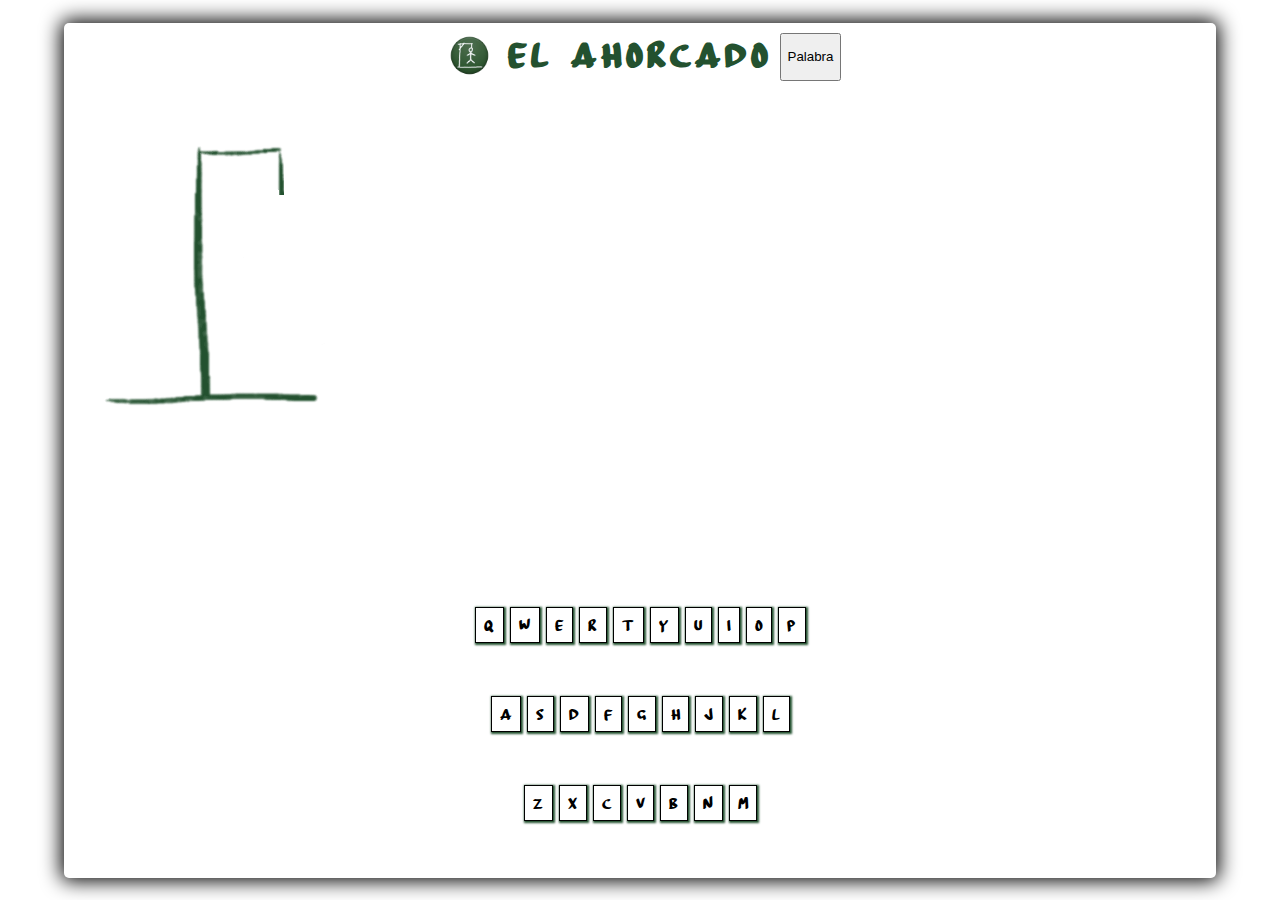
==== index.html @ 8490408a "creada funcion randomizar palabras" ====
<!DOCTYPE html>
<html lang="en">
<head>
    <meta charset="UTF-8">
    <meta http-equiv="X-UA-Compatible" content="IE=edge">
    <meta name="viewport" content="width=device-width, initial-scale=1.0">
    <link rel="icon" type="image/x-icon" href="img/logo.ico">
    <link rel="stylesheet" href="style.css">
    <title>Ahorcado</title>
</head>
<body>
    <header>
        <div><img id="logo" src="img/logo.png" alt="juego del ahorcado"></div>
        <div><h1 id="title-header">EL AHORCADO</h1></div>
        <button id="btn">Palabra</button>
    </header>
    <main>
        <section class="section-horca">
            <img src="img/step0.png" alt="juego-del-ahorado">
            <div id="mensaje-final">Win/Lose</div>
        </section>
        <section class="section-letras-y-guiones">
            <p id="palabra-a-adivinar" style="margin:0">
            </p>
        </section>
        <section class="section-teclado">
            <div class="fila-teclado">
                <div class="tecla" data-key="81">Q</div>
                <div class="tecla" data-key="87">W</div>
                <div class="tecla" data-key="69">E</div>
                <div class="tecla" data-key="82">R</div>
                <div class="tecla" data-key="84">T</div>
                <div class="tecla" data-key="89">Y</div>
                <div class="tecla" data-key="85">U</div>
                <div class="tecla" data-key="73">I</div>
                <div class="tecla" data-key="79">O</div>
                <div class="tecla" data-key="80">P</div>
            </div>
            <div class="fila-teclado">
                <div class="tecla" data-key="65">A</div>
                <div class="tecla" data-key="83">S</div>
                <div class="tecla" data-key="68">D</div>
                <div class="tecla" data-key="70">F</div>
                <div class="tecla" data-key="71">G</div>
                <div class="tecla" data-key="72">H</div>
                <div class="tecla" data-key="74">J</div>
                <div class="tecla" data-key="75">K</div>
                <div class="tecla" data-key="76">L</div>
            </div>
            <div class="fila-teclado">
                <div class="tecla" data-key="90">Z</div>
                <div class="tecla" data-key="88">X</div>
                <div class="tecla" data-key="67">C</div>
                <div class="tecla" data-key="86">V</div>
                <div class="tecla" data-key="66">B</div>
                <div class="tecla" data-key="78">N</div>
                <div class="tecla" data-key="77">M</div>
            </div>
        </section>
    </main>
    <footer></footer>
    <script src="script.js"></script>
</body>
</html>
---- style.css ----
@font-face { font-family: Board; src: url('BoardMarker.ttf'); }

html {
    background: url("https://media.istockphoto.com/photos/blank-green-chalkboard-picture-id523740823?b=1&k=20&m=523740823&s=170667a&w=0&h=WVC0j49iVj35F9ACYA4MJevS08XwxXSYWT6Y_NmfLSw=");
    background-size: cover;
    display: flex;
    justify-content: center;
    font-family: Board;
    height: 100vh;
    align-items: center;
}

body {
    height: 95%;
    width: 90%;
    margin: 0;
    background-color: white;
    border-radius: 5px;
    box-shadow: 0px 0px 20px 3px;
}

header {
    display: flex;
    justify-content: center;
    margin-top: 10px;
}

header div {
    margin: 0 8px;
} 

#logo {
    height: 45px;
    width: 45px;
}

#title-header {
    color: #23512f;
    margin: 0;
    font-size:35px;
    letter-spacing: 4px;
}

main {
    height: 90%;
}

.section-horca {
    height: 50%;
    position: relative;
    display: flex;
    align-items: center;
}

canvas {
    width: 100%;
    height: 100%;
    position: absolute;
}

#mensaje-final {
    width: 100%;
    height: 50%;
    background-color: lightseagreen;
    position: absolute;
    top: 25%;
    margin: auto;
    opacity:0;
    transition-duration: 500ms;
}

.section-letras-y-guiones {
    height: 15%;
    display: flex;
    justify-content: space-evenly;
    align-items: center;
    font-size: 35px;

}

.section-teclado {
    height: 35%;
}

.fila-teclado {
    display: flex;
    justify-content: center;
    align-items: center;
    height: 33%;
    
}

.tecla {
    display: flex;
    align-items: center;
    justify-content: center;
    border: solid black 1px;
    padding: 8px;
    margin: 3px;
    box-shadow: 1px 1px 2px 1px #23512f
       
}

.letra-elegida {
    background-color: red;
    transition-duration: 100ms;
}

.letra-o-guion {
    border-bottom: solid #23512f 3px;
    text-align: center;
    display: inline-block;
    vertical-align: bottom;
    margin: 5px;
    width: 30px;
}
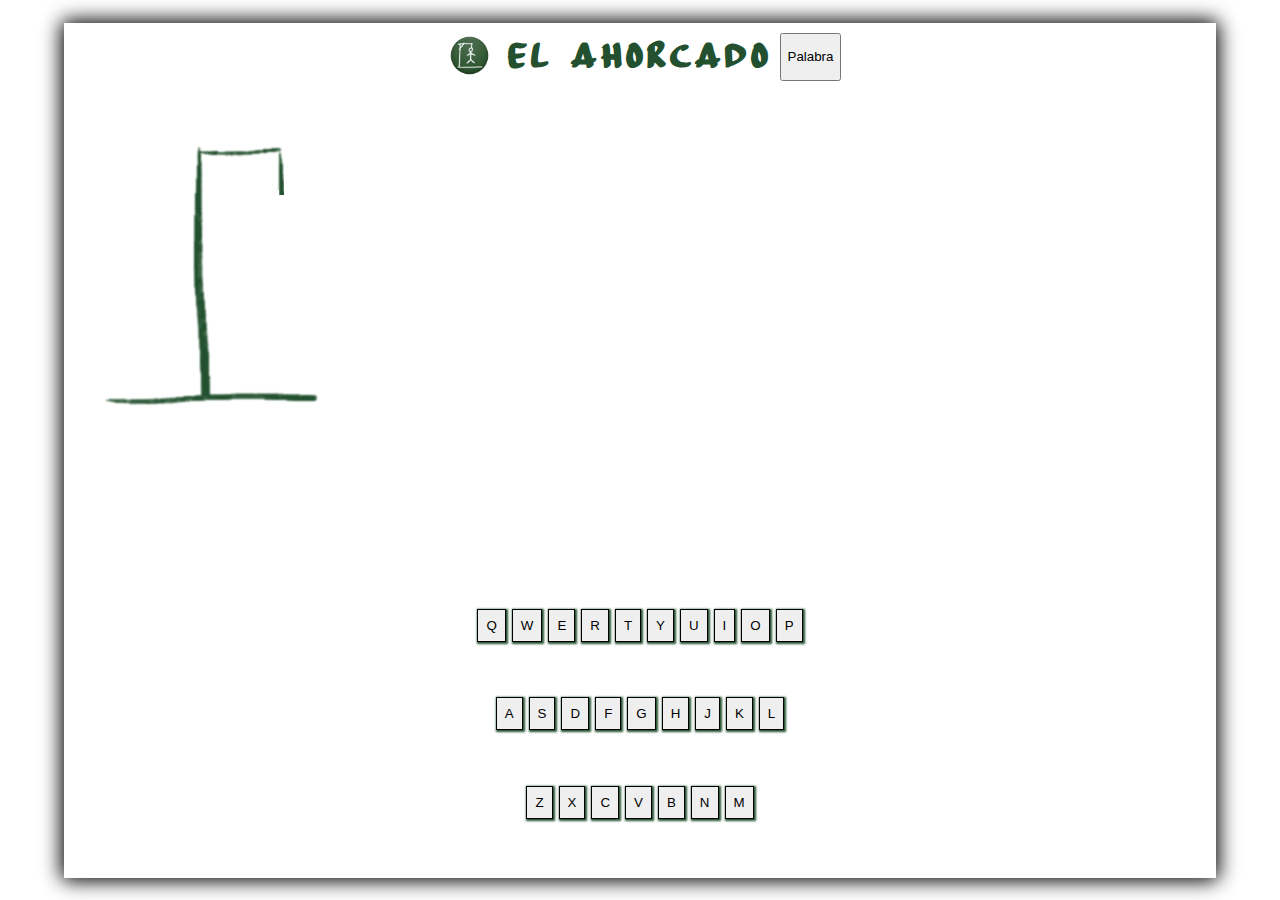
==== commit 7d5893d8: "mensaje de final agregado. juego con clicks funcional" ====
--- a/index.html
+++ b/index.html
@@ -8,16 +8,17 @@
     <link rel="stylesheet" href="style.css">
     <title>Ahorcado</title>
 </head>
+<div id="mensaje-final">Win/Lose</div>
 <body>
+    <div id="container">
     <header>
         <div><img id="logo" src="img/logo.png" alt="juego del ahorcado"></div>
         <div><h1 id="title-header">EL AHORCADO</h1></div>
         <button id="btn">Palabra</button>
     </header>
-    <main>
+    <main id="main">
         <section class="section-horca">
-            <img src="img/step0.png" alt="juego-del-ahorado">
-            <div id="mensaje-final">Win/Lose</div>
+            <img id="horca"src="img/step0.png" alt="juego-del-ahorado">
         </section>
         <section class="section-letras-y-guiones">
             <p id="palabra-a-adivinar" style="margin:0">
@@ -25,40 +26,41 @@
         </section>
         <section class="section-teclado">
             <div class="fila-teclado">
-                <div class="tecla" data-key="81">Q</div>
-                <div class="tecla" data-key="87">W</div>
-                <div class="tecla" data-key="69">E</div>
-                <div class="tecla" data-key="82">R</div>
-                <div class="tecla" data-key="84">T</div>
-                <div class="tecla" data-key="89">Y</div>
-                <div class="tecla" data-key="85">U</div>
-                <div class="tecla" data-key="73">I</div>
-                <div class="tecla" data-key="79">O</div>
-                <div class="tecla" data-key="80">P</div>
+                <button class="tecla" data-key="81">Q</button>
+                <button class="tecla" data-key="87">W</button>
+                <button class="tecla" data-key="69">E</button>
+                <button class="tecla" data-key="82">R</button>
+                <button class="tecla" data-key="84">T</button>
+                <button class="tecla" data-key="89">Y</button>
+                <button class="tecla" data-key="85">U</button>
+                <button class="tecla" data-key="73">I</button>
+                <button class="tecla" data-key="79">O</button>
+                <button class="tecla" data-key="80">P</button>
             </div>
             <div class="fila-teclado">
-                <div class="tecla" data-key="65">A</div>
-                <div class="tecla" data-key="83">S</div>
-                <div class="tecla" data-key="68">D</div>
-                <div class="tecla" data-key="70">F</div>
-                <div class="tecla" data-key="71">G</div>
-                <div class="tecla" data-key="72">H</div>
-                <div class="tecla" data-key="74">J</div>
-                <div class="tecla" data-key="75">K</div>
-                <div class="tecla" data-key="76">L</div>
+                <button class="tecla" data-key="65">A</button>
+                <button class="tecla" data-key="83">S</button>
+                <button class="tecla" data-key="68">D</button>
+                <button class="tecla" data-key="70">F</button>
+                <button class="tecla" data-key="71">G</button>
+                <button class="tecla" data-key="72">H</button>
+                <button class="tecla" data-key="74">J</button>
+                <button class="tecla" data-key="75">K</button>
+                <button class="tecla" data-key="76">L</button>
             </div>
             <div class="fila-teclado">
-                <div class="tecla" data-key="90">Z</div>
-                <div class="tecla" data-key="88">X</div>
-                <div class="tecla" data-key="67">C</div>
-                <div class="tecla" data-key="86">V</div>
-                <div class="tecla" data-key="66">B</div>
-                <div class="tecla" data-key="78">N</div>
-                <div class="tecla" data-key="77">M</div>
+                <button class="tecla" data-key="90">Z</button>
+                <button class="tecla" data-key="88">X</button>
+                <button class="tecla" data-key="67">C</button>
+                <button class="tecla" data-key="86">V</button>
+                <button class="tecla" data-key="66">B</button>
+                <button class="tecla" data-key="78">N</button>
+                <button class="tecla" data-key="77">M</button>
             </div>
         </section>
     </main>
-    <footer></footer>
+    
+    </div>
     <script src="script.js"></script>
 </body>
 </html>--- a/style.css
+++ b/style.css
@@ -14,20 +14,23 @@
     height: 95%;
     width: 90%;
     margin: 0;
-    background-color: white;
+    padding: 0;
     border-radius: 5px;
     box-shadow: 0px 0px 20px 3px;
+    transition-duration: 500ms;
+    position: relative;
 }
 
 header {
     display: flex;
     justify-content: center;
-    margin-top: 10px;
+    padding-top: 10px;
 }
 
 header div {
     margin: 0 8px;
 } 
+
 
 #logo {
     height: 45px;
@@ -41,32 +44,36 @@
     letter-spacing: 4px;
 }
 
+#container {
+    background-color: white;
+    height: 100%;
+    margin: 0;
+}
+
 main {
     height: 90%;
 }
 
 .section-horca {
     height: 50%;
-    position: relative;
     display: flex;
     align-items: center;
 }
 
-canvas {
-    width: 100%;
-    height: 100%;
-    position: absolute;
-}
-
 #mensaje-final {
     width: 100%;
-    height: 50%;
-    background-color: lightseagreen;
+    height: 0;
+    background-color: lightcoral;
     position: absolute;
     top: 25%;
     margin: auto;
     opacity:0;
     transition-duration: 500ms;
+    z-index: 1;
+    display: flex;
+    align-items: center;
+    justify-content: center;
+    font-size: 3em;
 }
 
 .section-letras-y-guiones {
@@ -114,3 +121,11 @@
     margin: 5px;
     width: 30px;
 }
+
+.acierto {
+    background-color: lightcoral;
+}
+
+.fallo {
+    background-color: mediumaquamarine;
+}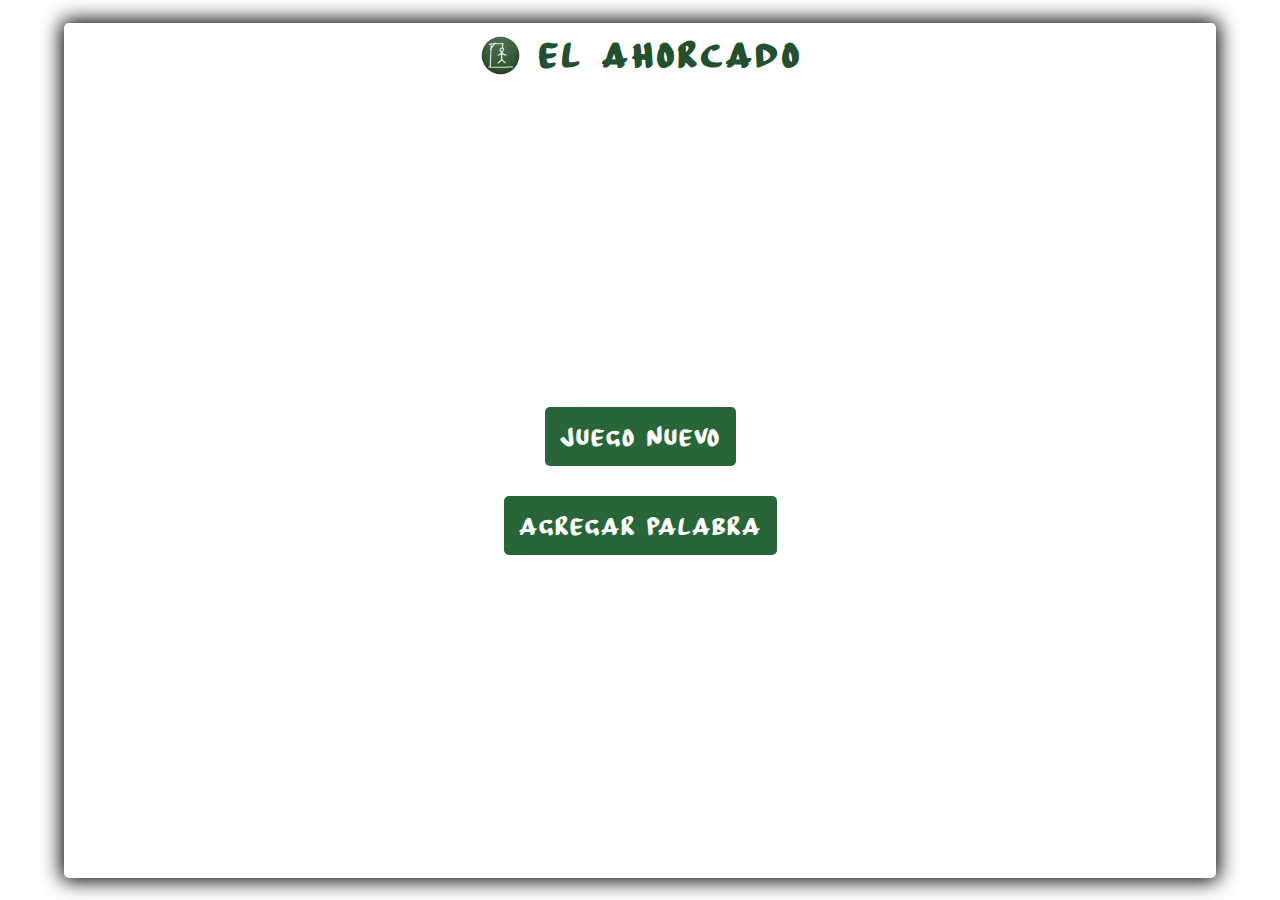
==== commit 71120cc7: "victoria y derrota funcionando. agregado index" ====
--- a/index.html
+++ b/index.html
@@ -1,66 +1,23 @@
 <!DOCTYPE html>
-<html lang="en">
-<head>
-    <meta charset="UTF-8">
-    <meta http-equiv="X-UA-Compatible" content="IE=edge">
-    <meta name="viewport" content="width=device-width, initial-scale=1.0">
-    <link rel="icon" type="image/x-icon" href="img/logo.ico">
-    <link rel="stylesheet" href="style.css">
+<html id="pantalla-inicio" lang="en">
+  <head>
+    <meta charset="UTF-8" />
+    <meta http-equiv="X-UA-Compatible" content="IE=edge" />
+    <meta name="viewport" content="width=device-width, initial-scale=1.0" />
+    <link rel="icon" type="image/x-icon" href="img/logo.ico" />
+    <link rel="stylesheet" href="style.css" />
     <title>Ahorcado</title>
-</head>
-<div id="mensaje-final">Win/Lose</div>
-<body>
-    <div id="container">
+  </head>
+  <body id="body-inicio">
     <header>
-        <div><img id="logo" src="img/logo.png" alt="juego del ahorcado"></div>
-        <div><h1 id="title-header">EL AHORCADO</h1></div>
-        <button id="btn">Palabra</button>
+      <div><img id="logo" src="img/logo.png" alt="juego del ahorcado" /></div>
+      <div><h1 id="title-header">EL AHORCADO</h1></div>
     </header>
-    <main id="main">
-        <section class="section-horca">
-            <img id="horca"src="img/step0.png" alt="juego-del-ahorado">
-        </section>
-        <section class="section-letras-y-guiones">
-            <p id="palabra-a-adivinar" style="margin:0">
-            </p>
-        </section>
-        <section class="section-teclado">
-            <div class="fila-teclado">
-                <button class="tecla" data-key="81">Q</button>
-                <button class="tecla" data-key="87">W</button>
-                <button class="tecla" data-key="69">E</button>
-                <button class="tecla" data-key="82">R</button>
-                <button class="tecla" data-key="84">T</button>
-                <button class="tecla" data-key="89">Y</button>
-                <button class="tecla" data-key="85">U</button>
-                <button class="tecla" data-key="73">I</button>
-                <button class="tecla" data-key="79">O</button>
-                <button class="tecla" data-key="80">P</button>
-            </div>
-            <div class="fila-teclado">
-                <button class="tecla" data-key="65">A</button>
-                <button class="tecla" data-key="83">S</button>
-                <button class="tecla" data-key="68">D</button>
-                <button class="tecla" data-key="70">F</button>
-                <button class="tecla" data-key="71">G</button>
-                <button class="tecla" data-key="72">H</button>
-                <button class="tecla" data-key="74">J</button>
-                <button class="tecla" data-key="75">K</button>
-                <button class="tecla" data-key="76">L</button>
-            </div>
-            <div class="fila-teclado">
-                <button class="tecla" data-key="90">Z</button>
-                <button class="tecla" data-key="88">X</button>
-                <button class="tecla" data-key="67">C</button>
-                <button class="tecla" data-key="86">V</button>
-                <button class="tecla" data-key="66">B</button>
-                <button class="tecla" data-key="78">N</button>
-                <button class="tecla" data-key="77">M</button>
-            </div>
-        </section>
-    </main>
-    
+    <div id="container-inicio">
+      <a href="juego.html"
+        ><button class="btn-lobby" id="juego-nuevo">Juego nuevo</button></a
+      >
+      <button class="btn-lobby">Agregar palabra</button>
     </div>
-    <script src="script.js"></script>
-</body>
-</html>+  </body>
+</html>
--- a/style.css
+++ b/style.css
@@ -1,131 +1,207 @@
-@font-face { font-family: Board; src: url('BoardMarker.ttf'); }
-
-html {
-    background: url("https://media.istockphoto.com/photos/blank-green-chalkboard-picture-id523740823?b=1&k=20&m=523740823&s=170667a&w=0&h=WVC0j49iVj35F9ACYA4MJevS08XwxXSYWT6Y_NmfLSw=");
-    background-size: cover;
-    display: flex;
-    justify-content: center;
-    font-family: Board;
-    height: 100vh;
-    align-items: center;
-}
-
-body {
-    height: 95%;
-    width: 90%;
-    margin: 0;
-    padding: 0;
-    border-radius: 5px;
-    box-shadow: 0px 0px 20px 3px;
-    transition-duration: 500ms;
-    position: relative;
+@font-face {
+  font-family: Board;
+  src: url("BoardMarker.ttf");
+}
+a {
+  margin: 0;
+  padding: 0;
+  text-decoration: none;
+}
+
+a:visited {
+  text-decoration: none;
+}
+
+#pantalla-inicio {
+  background: url("https://media.istockphoto.com/photos/blank-green-chalkboard-picture-id523740823?b=1&k=20&m=523740823&s=170667a&w=0&h=WVC0j49iVj35F9ACYA4MJevS08XwxXSYWT6Y_NmfLSw=");
+  background-size: cover;
+  display: flex;
+  justify-content: center;
+  font-family: Board;
+  height: 100vh;
+  align-items: center;
+}
+
+#body-inicio {
+  background-color: white;
+  height: 95%;
+  width: 90%;
+  border-radius: 5px;
+  box-shadow: 0px 0px 20px 3px;
+}
+
+.btn-lobby {
+  color: white;
+  background-color: #286538;
+  border-radius: 5px;
+  font-size: 25px;
+  padding: 15px;
+  font-family: inherit;
+  letter-spacing: 1px;
+  border: none;
+  box-shadow: 0 0 5px 0px;
+  margin: 15px 0;
+}
+#pantalla-juego {
+  background: url("https://media.istockphoto.com/photos/blank-green-chalkboard-picture-id523740823?b=1&k=20&m=523740823&s=170667a&w=0&h=WVC0j49iVj35F9ACYA4MJevS08XwxXSYWT6Y_NmfLSw=");
+  background-size: cover;
+  display: flex;
+  justify-content: center;
+  font-family: Board;
+  height: 100vh;
+  align-items: center;
+}
+
+#body-juego {
+  height: 95%;
+  width: 90%;
+  margin: 0;
+  padding: 0;
+  border-radius: 5px;
+  box-shadow: 0px 0px 20px 3px;
+  transition-duration: 500ms;
+  position: relative;
 }
 
 header {
-    display: flex;
-    justify-content: center;
-    padding-top: 10px;
+  display: flex;
+  justify-content: center;
+  padding-top: 10px;
+  height: 5%;
 }
 
 header div {
-    margin: 0 8px;
-} 
-
+  margin: 0 8px;
+}
 
 #logo {
-    height: 45px;
-    width: 45px;
+  height: 45px;
+  width: 45px;
 }
 
 #title-header {
-    color: #23512f;
-    margin: 0;
-    font-size:35px;
-    letter-spacing: 4px;
-}
-
-#container {
-    background-color: white;
-    height: 100%;
-    margin: 0;
+  color: #23512f;
+  margin: 0;
+  font-size: 35px;
+  letter-spacing: 4px;
+}
+
+#container-juego {
+  background-color: white;
+  height: 100%;
+  margin: 0;
+}
+
+#container-inicio {
+  display: flex;
+  align-items: center;
+  flex-direction: column;
+  justify-content: center;
+  height: 95%;
 }
 
 main {
-    height: 90%;
+  height: 90%;
 }
 
 .section-horca {
-    height: 50%;
-    display: flex;
-    align-items: center;
+  height: 50%;
+  display: flex;
+  align-items: center;
 }
 
 #mensaje-final {
-    width: 100%;
-    height: 0;
-    background-color: lightcoral;
-    position: absolute;
-    top: 25%;
-    margin: auto;
-    opacity:0;
-    transition-duration: 500ms;
-    z-index: 1;
-    display: flex;
-    align-items: center;
-    justify-content: center;
-    font-size: 3em;
+  width: 90%;
+  height: 0;
+  border: solid 2px;
+  border-radius: 10px;
+  position: absolute;
+  top: 25%;
+  right: 5%;
+  margin: auto;
+  opacity: 0;
+  transition-duration: 500ms;
+  z-index: 1;
+  display: flex;
+  flex-direction: column;
+  justify-content: space-around;
+  text-align: center;
+}
+
+#volver-a-jugar {
+  margin: 0 5%;
+  background-color: #c3c3c3;
+  border-radius: 5px;
+  font-size: 20px;
+  padding: 10px;
+  font-family: inherit;
+  letter-spacing: 1px;
+  box-shadow: 0 0 5px 0px inherit;
+  border: none;
+  box-shadow: 0 0 5px 0px;
 }
 
 .section-letras-y-guiones {
-    height: 15%;
-    display: flex;
-    justify-content: space-evenly;
-    align-items: center;
-    font-size: 35px;
-
-}
-
+  height: 15%;
+  display: flex;
+  flex-direction: column;
+  justify-content: space-evenly;
+  align-items: center;
+  font-size: 35px;
+  box-shadow: 0px 0px 12px -2px #286238;
+}
+
+#rendirse {
+  font-size: 10px;
+  padding: 3px 30px;
+  color: white;
+  background-color: #286538;
+  border-radius: 5px;
+  font-family: inherit;
+  letter-spacing: 1px;
+  border: none;
+  box-shadow: 0 0 5px 0px;
+}
 .section-teclado {
-    height: 35%;
+  height: 35%;
 }
 
 .fila-teclado {
-    display: flex;
-    justify-content: center;
-    align-items: center;
-    height: 33%;
-    
+  display: flex;
+  justify-content: center;
+  align-items: center;
+  height: 33%;
 }
 
 .tecla {
-    display: flex;
-    align-items: center;
-    justify-content: center;
-    border: solid black 1px;
-    padding: 8px;
-    margin: 3px;
-    box-shadow: 1px 1px 2px 1px #23512f
-       
+  display: flex;
+  align-items: center;
+  justify-content: center;
+  border: solid black 1px;
+  padding: 8px;
+  margin: 3px;
+  box-shadow: 1px 1px 2px 1px #23512f;
 }
 
 .letra-elegida {
-    background-color: red;
-    transition-duration: 100ms;
+  background-color: red;
+  transition-duration: 100ms;
 }
 
 .letra-o-guion {
-    border-bottom: solid #23512f 3px;
-    text-align: center;
-    display: inline-block;
-    vertical-align: bottom;
-    margin: 5px;
-    width: 30px;
+  border-bottom: solid #23512f 3px;
+  text-align: center;
+  display: inline-block;
+  vertical-align: bottom;
+  margin: 5px;
+  width: 30px;
+  min-height: 50px;
+}
+
+.fallo {
+  background-color: lightcoral;
 }
 
 .acierto {
-    background-color: lightcoral;
-}
-
-.fallo {
-    background-color: mediumaquamarine;
-}+  background-color: mediumaquamarine;
+}
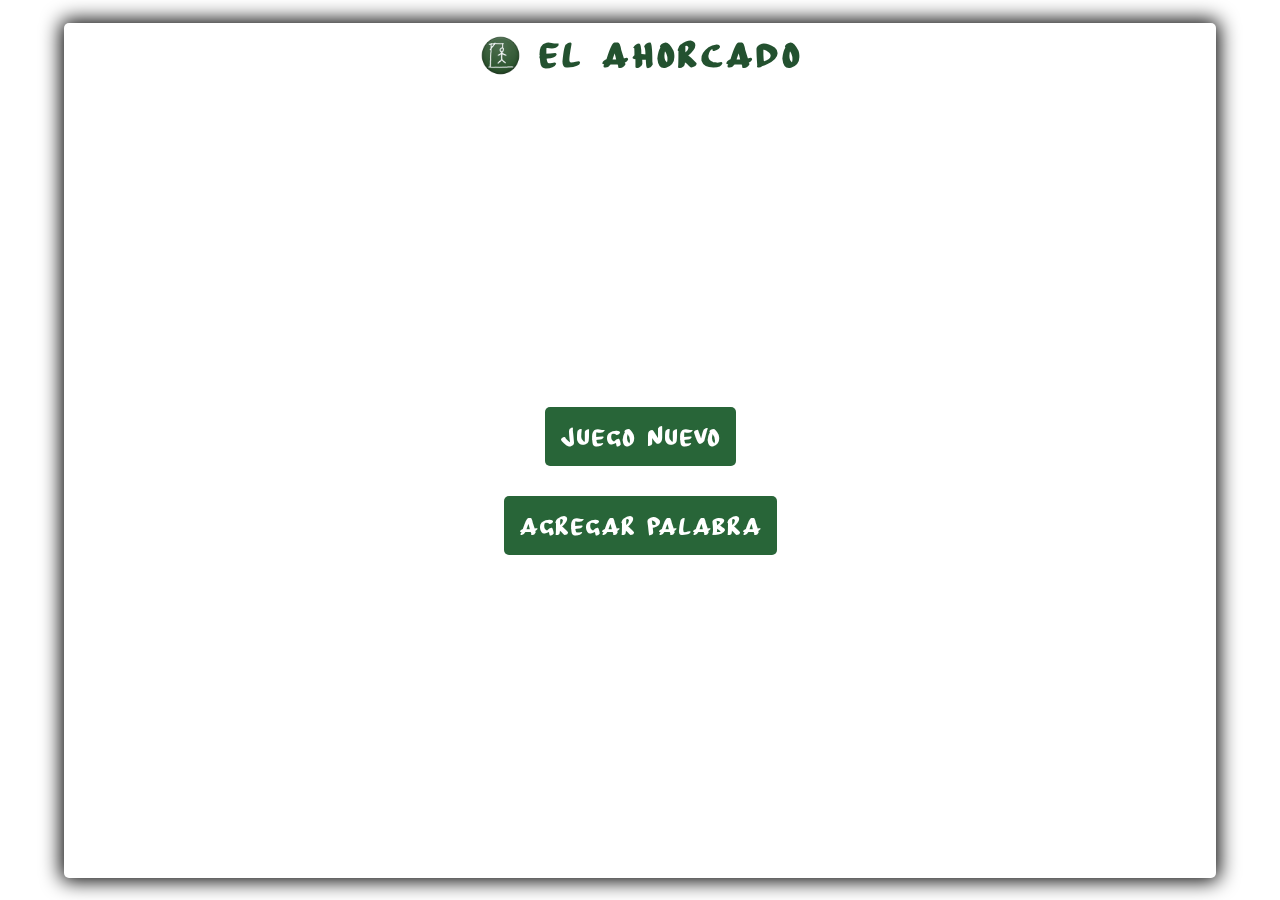
==== commit 372164d6: "agregada la funcion para agregar palabra, guardando en local storage al hacerlo y eliminandola al po" ====
--- a/index.html
+++ b/index.html
@@ -17,7 +17,43 @@
       <a href="juego.html"
         ><button class="btn-lobby" id="juego-nuevo">Juego nuevo</button></a
       >
-      <button class="btn-lobby">Agregar palabra</button>
+      <button class="btn-lobby" id="btn-agregar-palabra">
+        Agregar palabra
+      </button>
+    </div>
+    <div class="ingresar-palabra">
+      <p style="margin: 0; padding: 0">Ingresa la palabra para jugar</p>
+      <ul class="reglas">
+        <li>La palabra no puede tener más de 8 caracteres de longitud</li>
+        <li>Solo puede usar letras MAYÚSCULAS</li>
+        <li>No están permitidos los números ni caracteres especiales</li>
+      </ul>
+      <input
+        type="text"
+        id="input-nueva-palabra"
+        placeholder="nueva palabra"
+        maxlength="8"
+      />
+      <a href="./juego.html"
+        ><button id="comenzar-con-palabra">Comenzar!</button></a
+      >
     </div>
   </body>
+  <script>
+    const btnAgregarPalabra = document.getElementById("btn-agregar-palabra");
+    const btnComenzarConPalabra = document.getElementById(
+      "comenzar-con-palabra"
+    );
+    const inputPalabra = document.getElementById("input-nueva-palabra");
+    const ingresarPalabra = document.querySelector(".ingresar-palabra");
+
+    btnAgregarPalabra.addEventListener("click", () => {
+      ingresarPalabra.style.zIndex = 1;
+      ingresarPalabra.style.opacity = 1;
+    });
+
+    btnComenzarConPalabra.addEventListener("click", () =>
+      localStorage.setItem("palabra", inputPalabra.value.toUpperCase())
+    );
+  </script>
 </html>
--- a/style.css
+++ b/style.css
@@ -2,6 +2,7 @@
   font-family: Board;
   src: url("BoardMarker.ttf");
 }
+
 a {
   margin: 0;
   padding: 0;
@@ -42,6 +43,55 @@
   box-shadow: 0 0 5px 0px;
   margin: 15px 0;
 }
+
+.ingresar-palabra {
+  width: 80%;
+  height: 40%;
+  position: fixed;
+  display: flex;
+  top: 25%;
+  left: 10%;
+  background-color: #276439;
+  opacity: 0;
+  /* revisar aca, no funciona */
+  flex-direction: column;
+  justify-content: space-evenly;
+  align-items: center;
+  font-size: 25px;
+  text-align: center;
+  z-index: -1;
+  transition-duration: 200ms;
+}
+
+#input-nueva-palabra {
+  font-family: inherit;
+  height: 15%;
+  font-size: 25px;
+  text-align: center;
+  width: 75%;
+}
+
+.reglas {
+  font-size: 10px;
+  color: white;
+  margin: 0 5%;
+  padding-left: 5%;
+}
+
+#comenzar-con-palabra {
+  color: white;
+  background-color: #2d653e;
+  border: none;
+  padding: 10px;
+  font-family: inherit;
+  box-shadow: 0px 0px 4px 2px;
+  letter-spacing: 1px;
+}
+
+li {
+  margin: 3px 0;
+}
+
 #pantalla-juego {
   background: url("https://media.istockphoto.com/photos/blank-green-chalkboard-picture-id523740823?b=1&k=20&m=523740823&s=170667a&w=0&h=WVC0j49iVj35F9ACYA4MJevS08XwxXSYWT6Y_NmfLSw=");
   background-size: cover;
